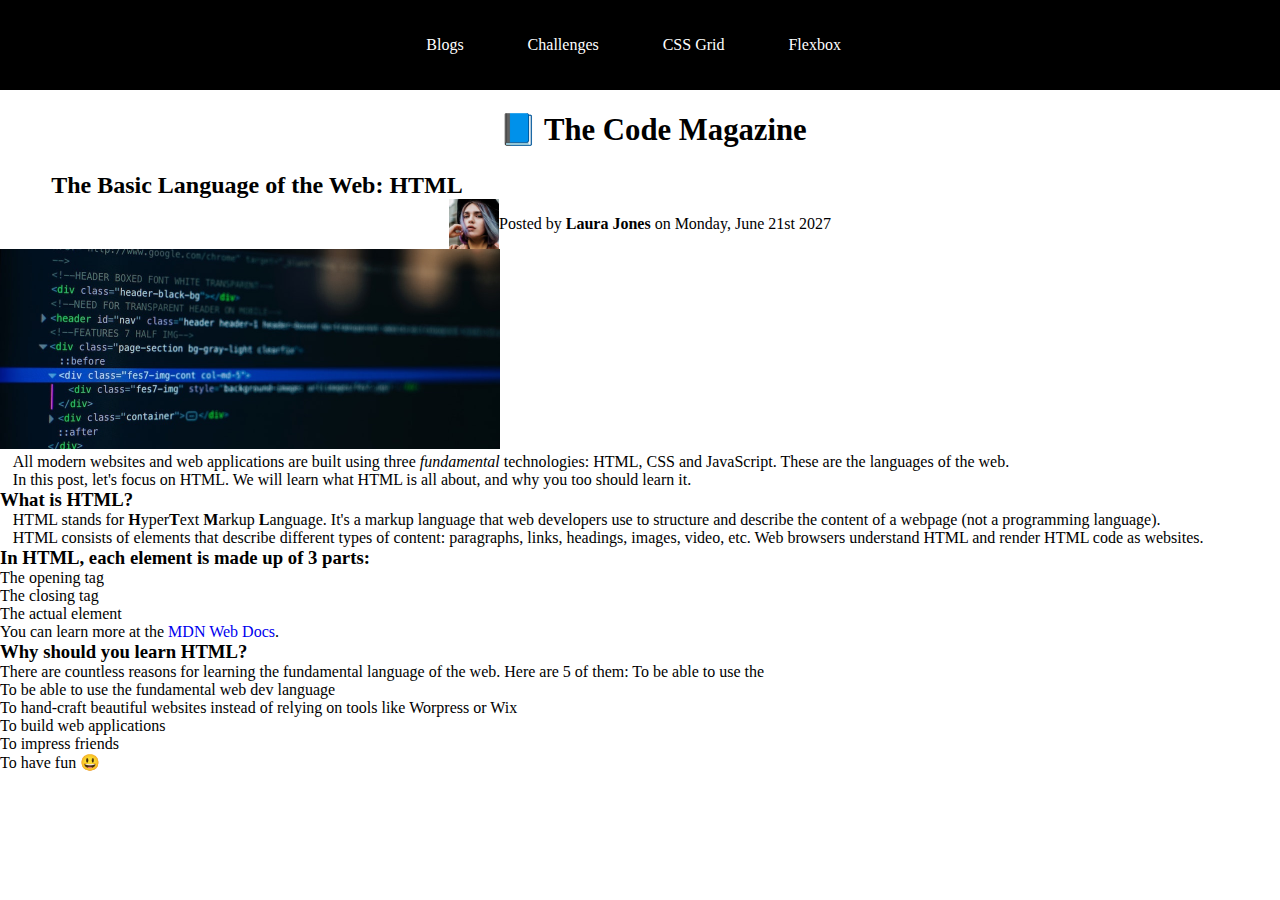
==== starter/02-HTML-Fundamentals/index.html @ 87d1d24d "added main page, blogs, nav, and stylesheets" ====
<!DOCTYPE html>
<html lang="en">
	<head>
		<meta charset="UTF-8" />
		<meta name="viewport" content="width=device-width, initial-scale=1.0" />
		<link rel="stylesheet" href="style\global-styles.css" />
		<link rel="stylesheet" href="style\navigation.css" />
		<title>The Basic Language of the Web: HTML</title>
	</head>

	<body>
		<header class="page-top">
			<nav class="navbar">
				<a class="nav-link" href="blog.html">Blogs</a>
				<a class="nav-link" href="#">Challenges</a>
				<a class="nav-link" href="#">CSS Grid</a>
				<a class="nav-link" href="#">Flexbox</a>
			</nav>

			<h1 class="article-title">📘 The Code Magazine</h1>
		</header>

		<article>
			<header>
				<h2 class="sub-title">The Basic Language of the Web: HTML</h2>

				<div class="author-wrapper">
					<img
						class="author-img"
						src="img\laura-jones.jpg"
						alt="Headshot of Laura Jones"
					/>

					<p classs="author-text-line">
						Posted by <strong>Laura Jones</strong> on Monday, June 21st 2027
					</p>
				</div>

				<img
					class="article-img"
					src="img\post-img.jpg"
					alt="HTML code on a screen"
				/>
			</header>

			<p class="body-text">
				All modern websites and web applications are built using three
				<em>fundamental</em>
				technologies: HTML, CSS and JavaScript. These are the languages of the web.
			</p>
			<p class="body-text">
				In this post, let's focus on HTML. We will learn what HTML is all about, and
				why you too should learn it.
			</p>

			<h3>What is HTML?</h3>
			<p class="body-text">
				HTML stands for <strong>H</strong>yper<strong>T</strong>ext
				<strong>M</strong>arkup <strong>L</strong>anguage. It's a markup language
				that web developers use to structure and describe the content of a webpage
				(not a programming language).
			</p>
			<p class="body-text">
				HTML consists of elements that describe different types of content:
				paragraphs, links, headings, images, video, etc. Web browsers understand
				HTML and render HTML code as websites.
			</p>

			<h3>In HTML, each element is made up of 3 parts:</h3>
			<ol>
				<li>The opening tag</li>
				<li>The closing tag</li>
				<li>The actual element</li>
			</ol>

			<p>
				You can learn more at the
				<a href="https://developer.mozilla.org/en-US/">MDN Web Docs</a>.
			</p>

			<h3>Why should you learn HTML?</h3>
			<p>
				There are countless reasons for learning the fundamental language of the
				web. Here are 5 of them: To be able to use the
			</p>
			<ul>
				<li>To be able to use the fundamental web dev language</li>
				<li>
					To hand-craft beautiful websites instead of relying on tools like Worpress
					or Wix
				</li>
				<li>To build web applications</li>
				<li>To impress friends</li>
				<li>To have fun 😃</li>
			</ul>
		</article>
	</body>
</html>
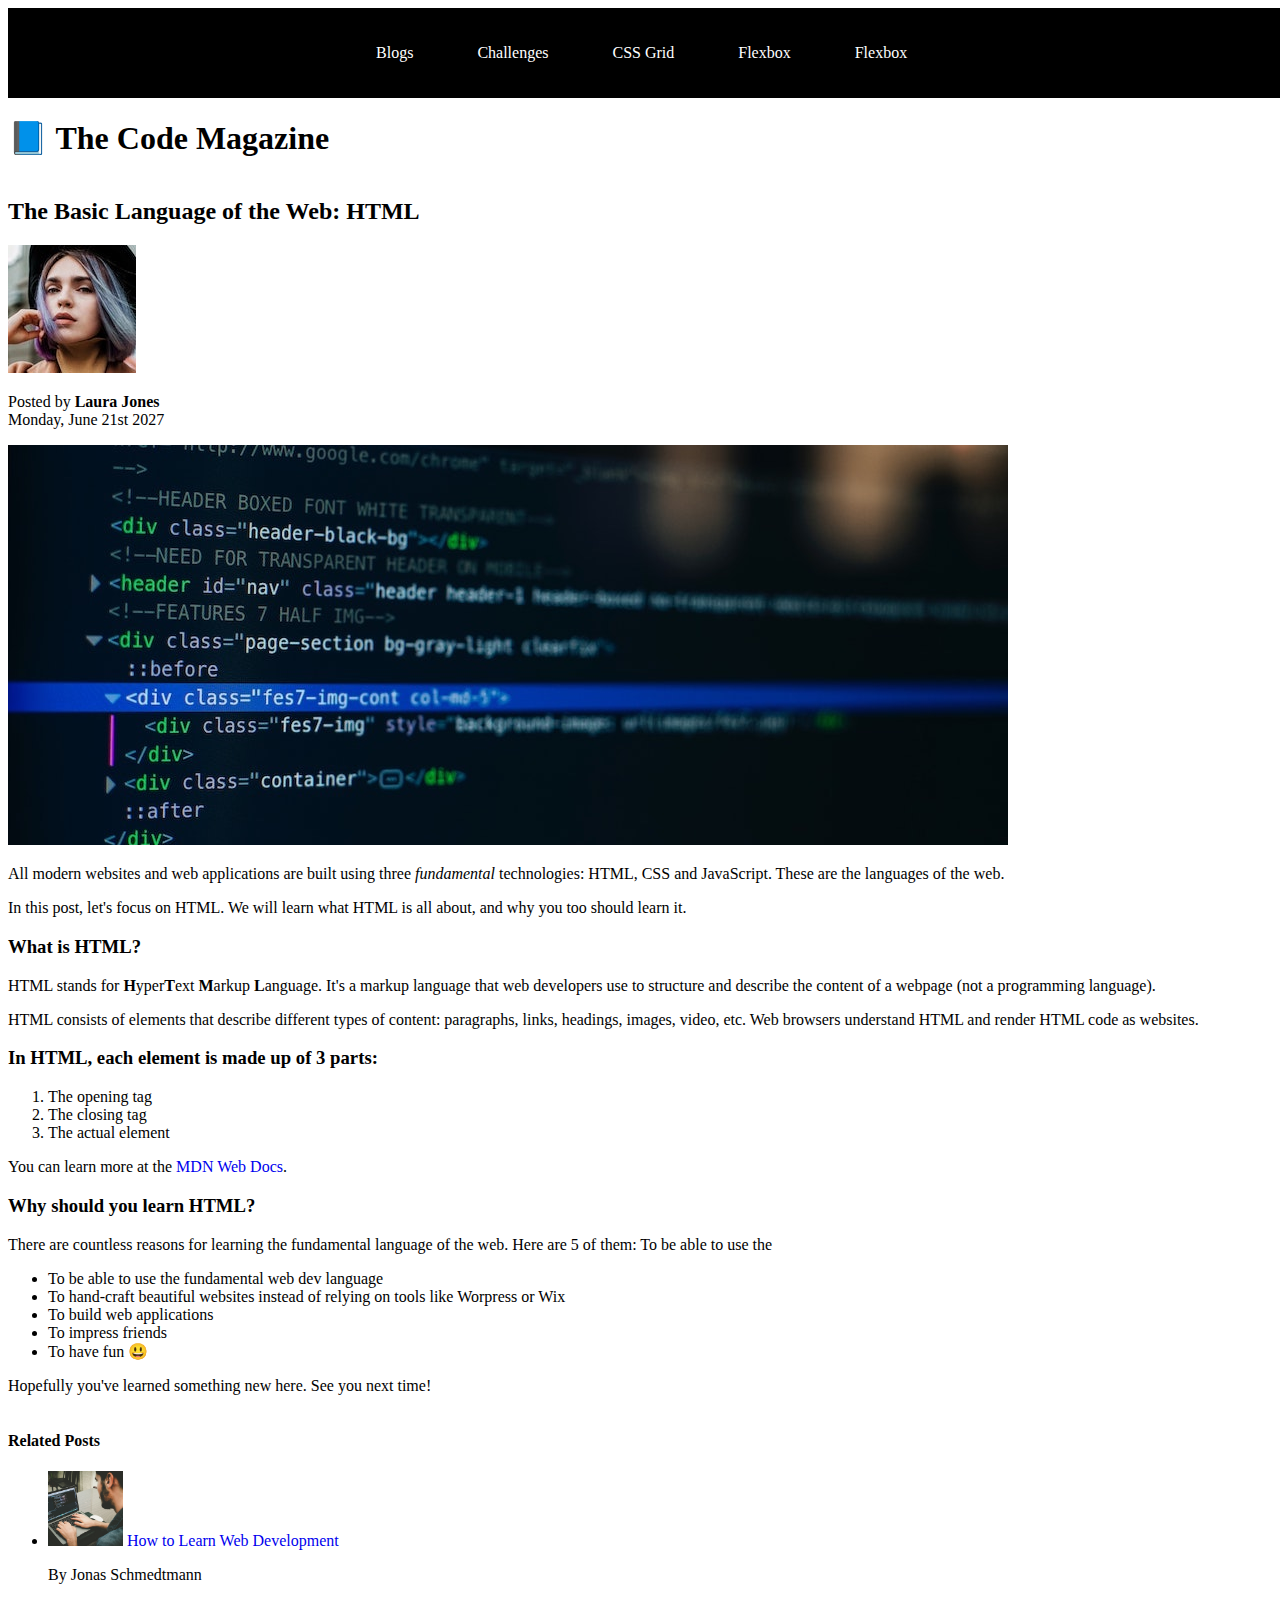
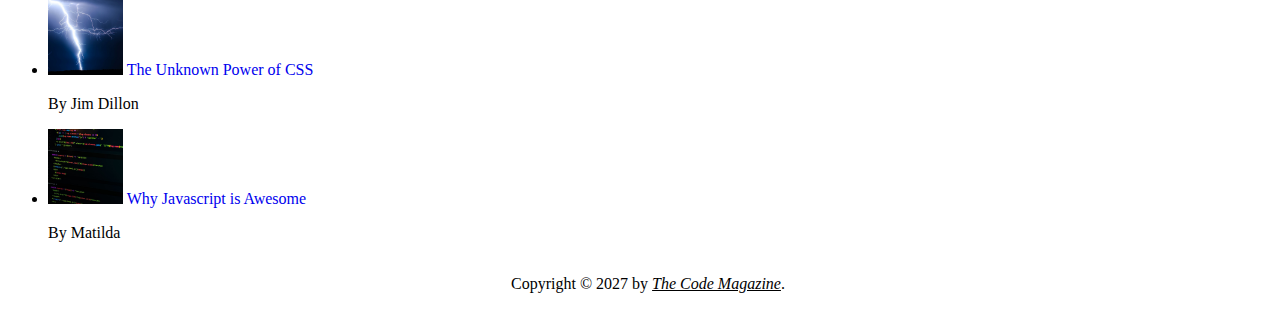
==== commit d696f021: "2023.06.15 - Initial commit for today" ====
--- a/starter/02-HTML-Fundamentals/index.html
+++ b/starter/02-HTML-Fundamentals/index.html
@@ -5,6 +5,7 @@
 		<meta name="viewport" content="width=device-width, initial-scale=1.0" />
 		<link rel="stylesheet" href="style\global-styles.css" />
 		<link rel="stylesheet" href="style\navigation.css" />
+		<link rel="stylesheet" href="style\home-page.css" />
 		<title>The Basic Language of the Web: HTML</title>
 	</head>
 
@@ -12,55 +13,46 @@
 		<header class="page-top">
 			<nav class="navbar">
 				<a class="nav-link" href="blog.html">Blogs</a>
-				<a class="nav-link" href="#">Challenges</a>
+				<a class="nav-link" href="challenge-2.html">Challenges</a>
 				<a class="nav-link" href="#">CSS Grid</a>
+				<a class="nav-link" href="#">Flexbox</a>
 				<a class="nav-link" href="#">Flexbox</a>
 			</nav>
 
-			<h1 class="article-title">📘 The Code Magazine</h1>
+			<h1>📘 The Code Magazine</h1>
 		</header>
 
 		<article>
 			<header>
-				<h2 class="sub-title">The Basic Language of the Web: HTML</h2>
+				<h2>The Basic Language of the Web: HTML</h2>
 
-				<div class="author-wrapper">
-					<img
-						class="author-img"
-						src="img\laura-jones.jpg"
-						alt="Headshot of Laura Jones"
-					/>
+				<div>
+					<img src="img\laura-jones.jpg" alt="Headshot of Laura Jones" />
 
-					<p classs="author-text-line">
-						Posted by <strong>Laura Jones</strong> on Monday, June 21st 2027
-					</p>
+					<p>Posted by <strong>Laura Jones</strong> <br />Monday, June 21st 2027</p>
 				</div>
 
-				<img
-					class="article-img"
-					src="img\post-img.jpg"
-					alt="HTML code on a screen"
-				/>
+				<img src="img\post-img.jpg" alt="HTML code on a screen" />
 			</header>
 
-			<p class="body-text">
+			<p>
 				All modern websites and web applications are built using three
 				<em>fundamental</em>
 				technologies: HTML, CSS and JavaScript. These are the languages of the web.
 			</p>
-			<p class="body-text">
+			<p>
 				In this post, let's focus on HTML. We will learn what HTML is all about, and
 				why you too should learn it.
 			</p>
 
 			<h3>What is HTML?</h3>
-			<p class="body-text">
+			<p>
 				HTML stands for <strong>H</strong>yper<strong>T</strong>ext
 				<strong>M</strong>arkup <strong>L</strong>anguage. It's a markup language
 				that web developers use to structure and describe the content of a webpage
 				(not a programming language).
 			</p>
-			<p class="body-text">
+			<p>
 				HTML consists of elements that describe different types of content:
 				paragraphs, links, headings, images, video, etc. Web browsers understand
 				HTML and render HTML code as websites.
@@ -93,6 +85,50 @@
 				<li>To impress friends</li>
 				<li>To have fun 😃</li>
 			</ul>
+
+			<p>Hopefully you've learned something new here. See you next time!</p>
 		</article>
+
+		<aside>
+			<h4>Related Posts</h4>
+
+			<ul>
+				<li>
+					<img
+						src="img\related-1.jpg"
+						alt="Image of man typing on keyboard in front of computer screen"
+						width="75"
+						height="75"
+					/>
+					<a href="#">How to Learn Web Development</a>
+					<p>By Jonas Schmedtmann</p>
+				</li>
+				<li>
+					<img
+						src="img\related-2.jpg"
+						alt="Image of a lightning strike"
+						width="75"
+						height="75"
+					/>
+					<a href="#"> The Unknown Power of CSS</a>
+					<p>By Jim Dillon</p>
+				</li>
+				<li>
+					<img
+						src="img\related-3.jpg"
+						alt="Image of a lightning strike"
+						width="75"
+						height="75"
+					/>
+					<a href="#">Why Javascript is Awesome</a>
+					<p>By Matilda</p>
+				</li>
+			</ul>
+		</aside>
+
+		<footer class="copyright">
+			Copyright &copy; 2027 by&nbsp;
+			<em style="text-decoration: underline">The Code Magazine</em>.
+		</footer>
 	</body>
 </html>
